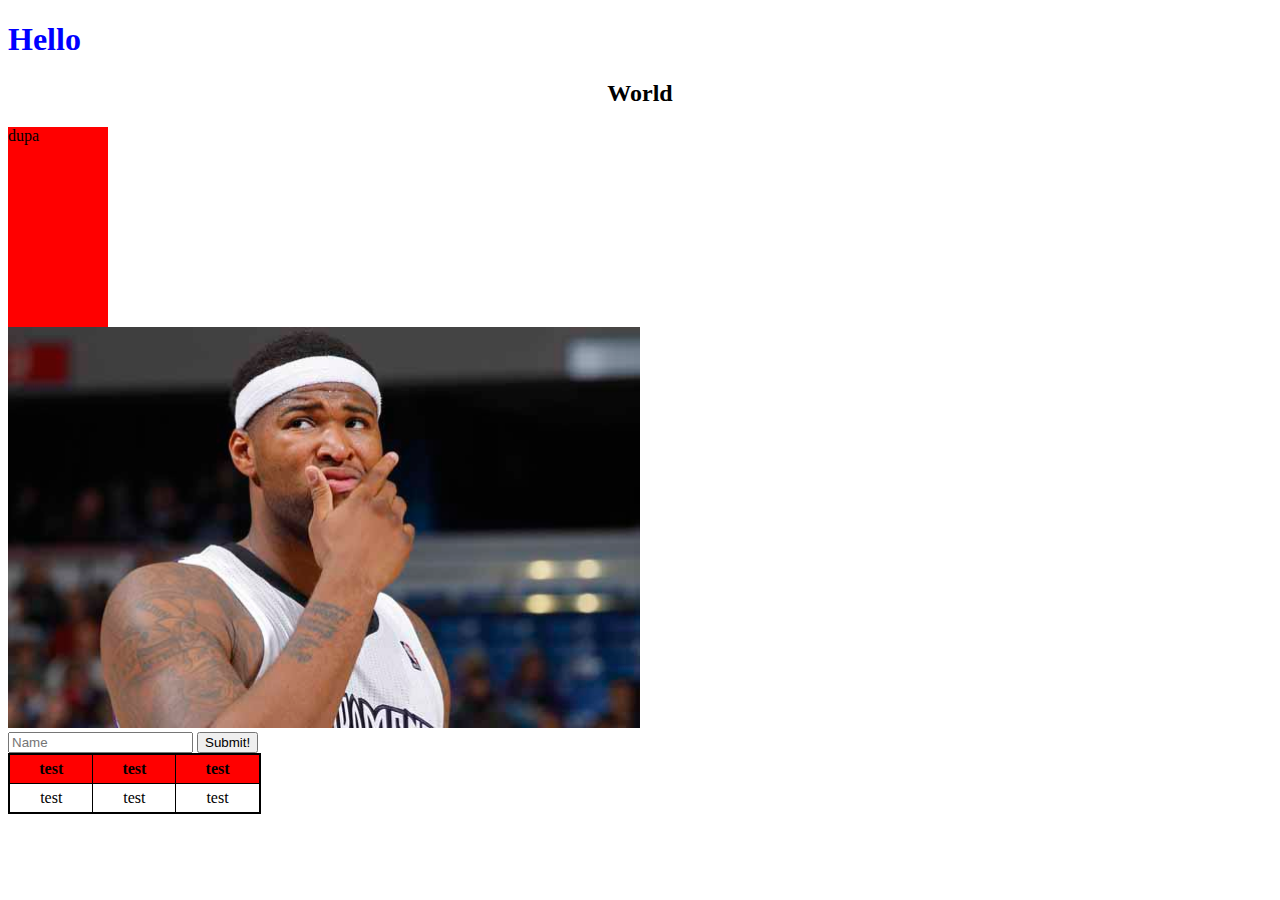
==== index.html @ 7c1c7b07 "Rename hello.html to index.html" ====
<!DOCTYPE html>
<html>
<head>
	<title>My Page</title>
	<link rel="stylesheet" href="styles.css">
</head>
<body>
	<h1> Hello </h1>
	<h2> World </h2>
	<div>
		dupa
	</div>
	<img src="image.jpg" width="50%">
	<form>
		<input type="text" placeholder="Name" name="name">
		<button>Submit!</button>
	</form>
	<table>
		<tr>
			<th>test</th>
			<th>test</th>
			<th>test</th>
		</tr>
		<tr>
			<td>test</td>
			<td>test</td>
			<td>test</td>
		</tr>
	</table>
</body>

</html>
---- styles.css ----
h1 {
	color: blue;
}

h2 {
	text-align: center;
}

div {
	background-color: red;
	height: 200px;
	width: 100px;
}

table {
	border: 2px solid black;
	border-collapse: collapse;
	width: 20%;
}

th, td {
	border: 1px solid black;
	padding: 5px;
	text-align: center;
}

th {
	background-color: red;
}
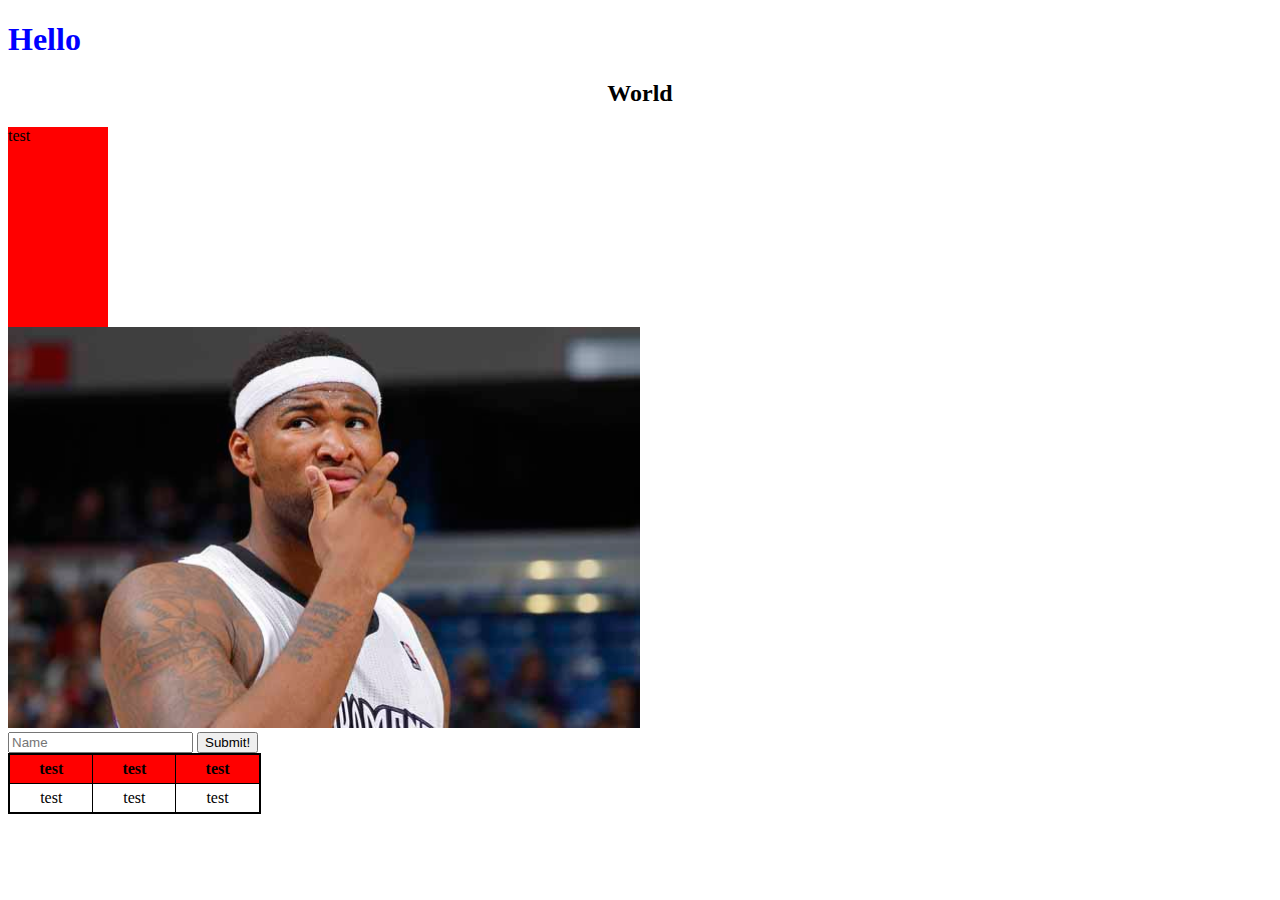
==== commit 686a66b4: "fix" ====
--- a/index.html
+++ b/index.html
@@ -8,7 +8,7 @@
 	<h1> Hello </h1>
 	<h2> World </h2>
 	<div>
-		dupa
+		test
 	</div>
 	<img src="image.jpg" width="50%">
 	<form>
